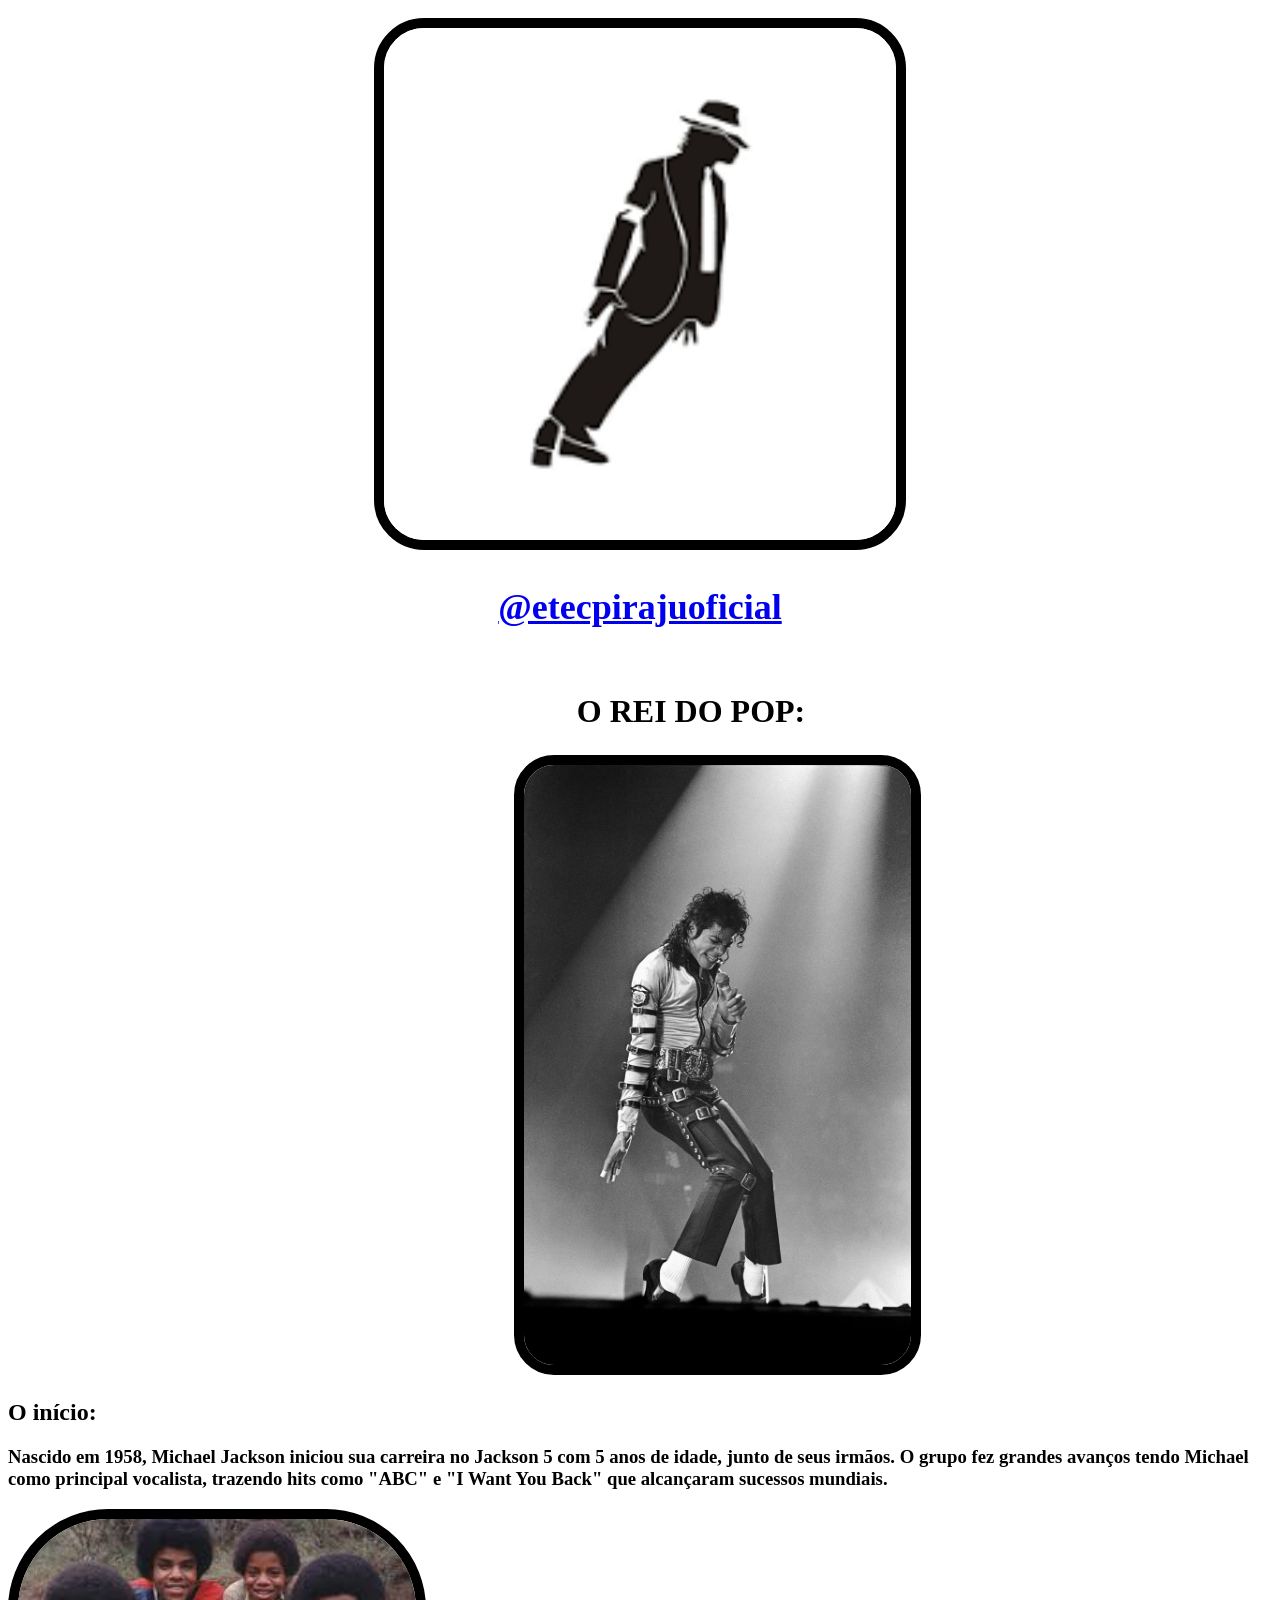
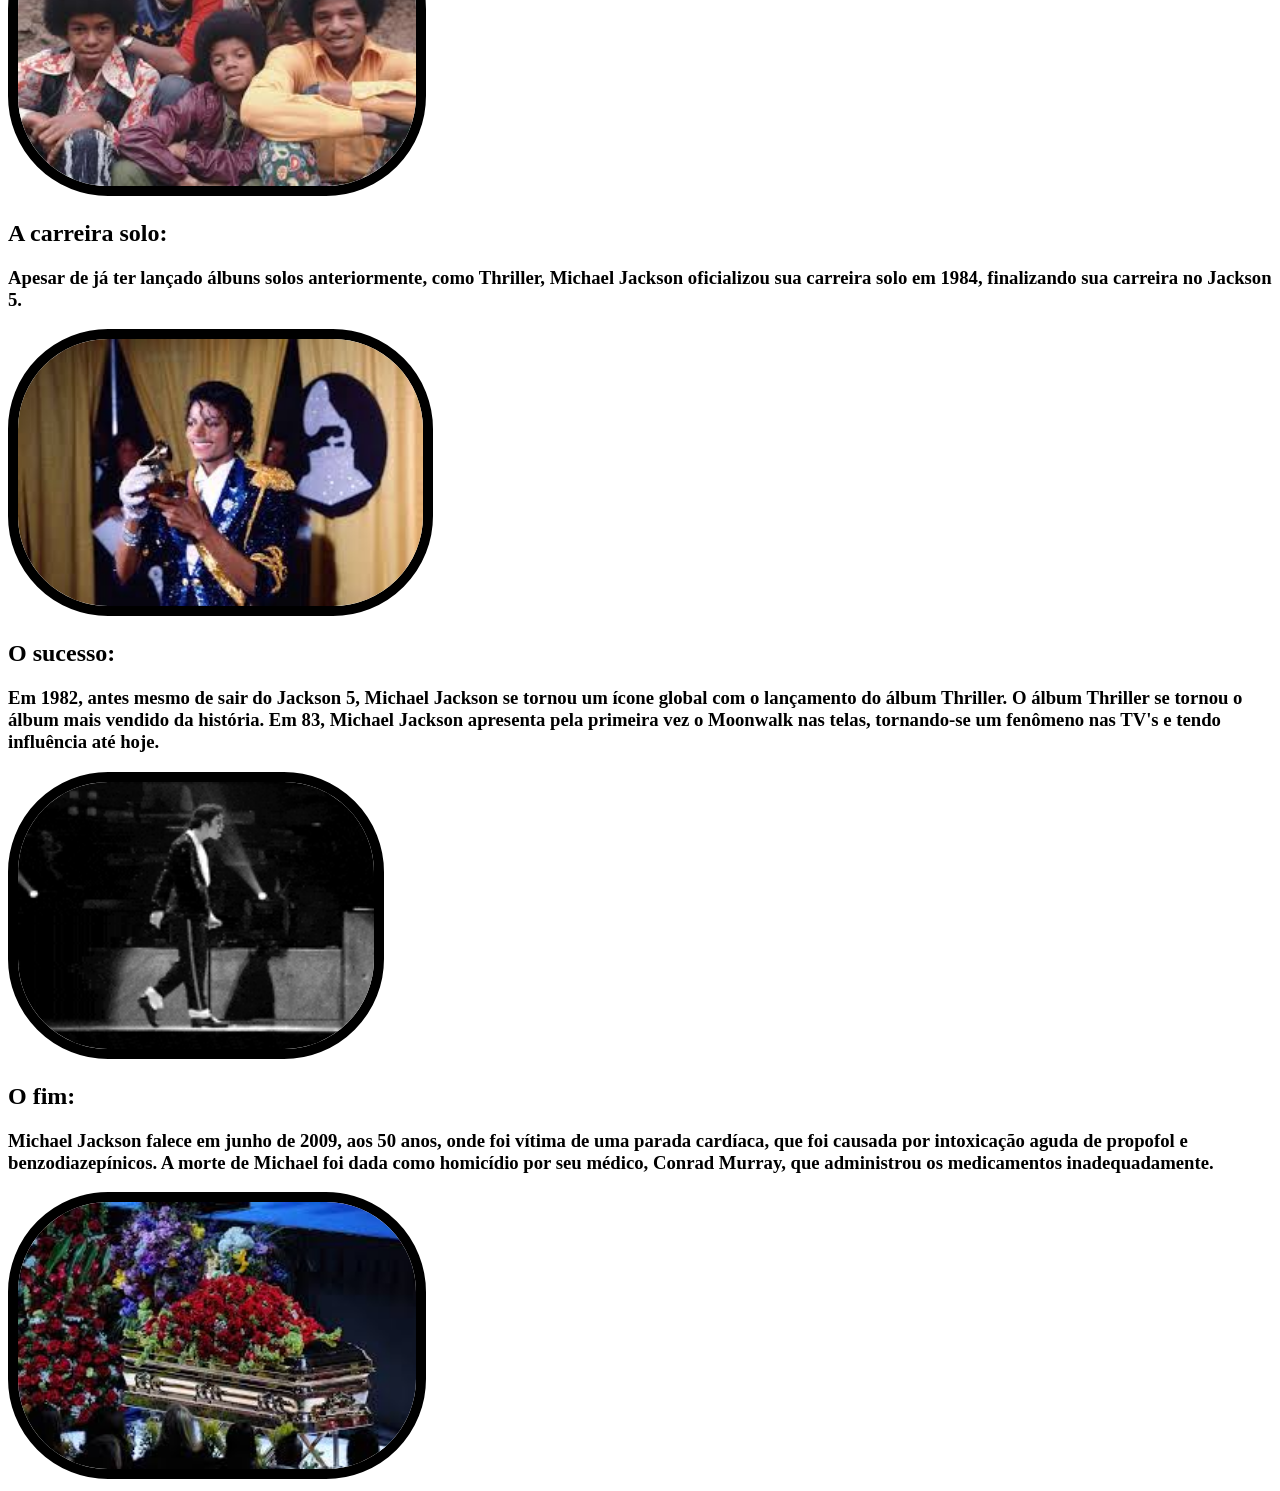
==== index1.html @ 532309e0 "18/05" ====
<!DOCTYPE html>
<html lang="pt-BR">
<head>
    <link rel="stylesheet" href="css/style.css">
    <meta charset="UTF-8">
    <meta name="viewport" content="width=device-width, initial-scale=1.0">
    <title>MichaelBLOG</title>

    
</head>
<body>

    <header>
    <img src="css/thelean.mj.png" alt="">
    <h2>

    
    <a href="https://www.instagram.com/etecpirajuoficial/">@etecpirajuoficial</a> 
    </h2>
    </header>
    <main>
    
   <h1 class="titulo-menu">
    O REI DO POP:
    
   </h1>
    <img src="michael titulo.webp" class="img-pers" alt="" srcset="">

    <h2>
        O início:
    </h2>
    <h3>
        Nascido em 1958, Michael Jackson iniciou sua carreira no Jackson 5 com 5 anos de idade, junto de seus irmãos.
        O grupo fez grandes avanços tendo Michael como principal vocalista, trazendo hits como "ABC" e "I Want You Back" que alcançaram sucessos mundiais.
    </h3>
    <img src="jack5.jpg" alt="">
        <h2>
            A carreira solo:

        </h2>
        <h3>
            Apesar de já ter lançado álbuns solos anteriormente, como Thriller, Michael Jackson oficializou sua carreira solo em 1984, finalizando sua carreira no Jackson 5.
        </h3>
        <img src="mj84.jpg" alt="">
        <h2>
            O sucesso:
        </h2>
        <h3>
            Em 1982, antes mesmo de sair do Jackson 5, Michael Jackson se tornou um ícone global com o lançamento do álbum Thriller.
            O álbum Thriller se tornou o álbum mais vendido da história.
            Em 83, Michael Jackson apresenta pela primeira vez o Moonwalk nas telas, tornando-se um fenômeno nas TV's e tendo influência até hoje.
        </h3>
        <img src="css/moonwalk.gif" alt="">
        <h2>
            O fim:
        </h2>
        <h3>
            Michael Jackson falece em junho de 2009, aos 50 anos, onde foi vítima de uma parada cardíaca, que foi causada por intoxicação aguda de propofol e benzodiazepínicos.
            A morte de Michael foi dada como homicídio por seu médico, Conrad Murray, que administrou os medicamentos inadequadamente.
        </h3>
        <img src="mjc.jpg" alt="">
      </main>   

</body>
</html>
---- css/style.css ----
header img{
    border: 10px solid rgb(0, 0, 0);
    border-radius: 50px;
    width: auto;
    height: 512px;
    
    
}
header {
    text-align: center;
    padding: 10px;
    font-size: x-large;
  }
  body{
    word-wrap: break-word;

  }
  main img{
    border: 10px solid rgb(0, 0, 0);
    border-radius: 100px;
    width: auto;
    height: 267px;
  }
  body{
    font-family: Pacifico, cursive;
  }

  .img-pers{
    border: 10px solid rgb(0, 0, 0);
    border-radius: 40px;
    width: auto;
    height: 600px;
    margin-left: 40%; 
    margin-bottom: 0%;
    margin-right: auto; 
    margin-top: 2%;   
  }
  .titulo-menu{

    margin-left: 45%; 
    margin-bottom: 0%;
    margin-right: auto; 
    margin-top: 2%;
  }
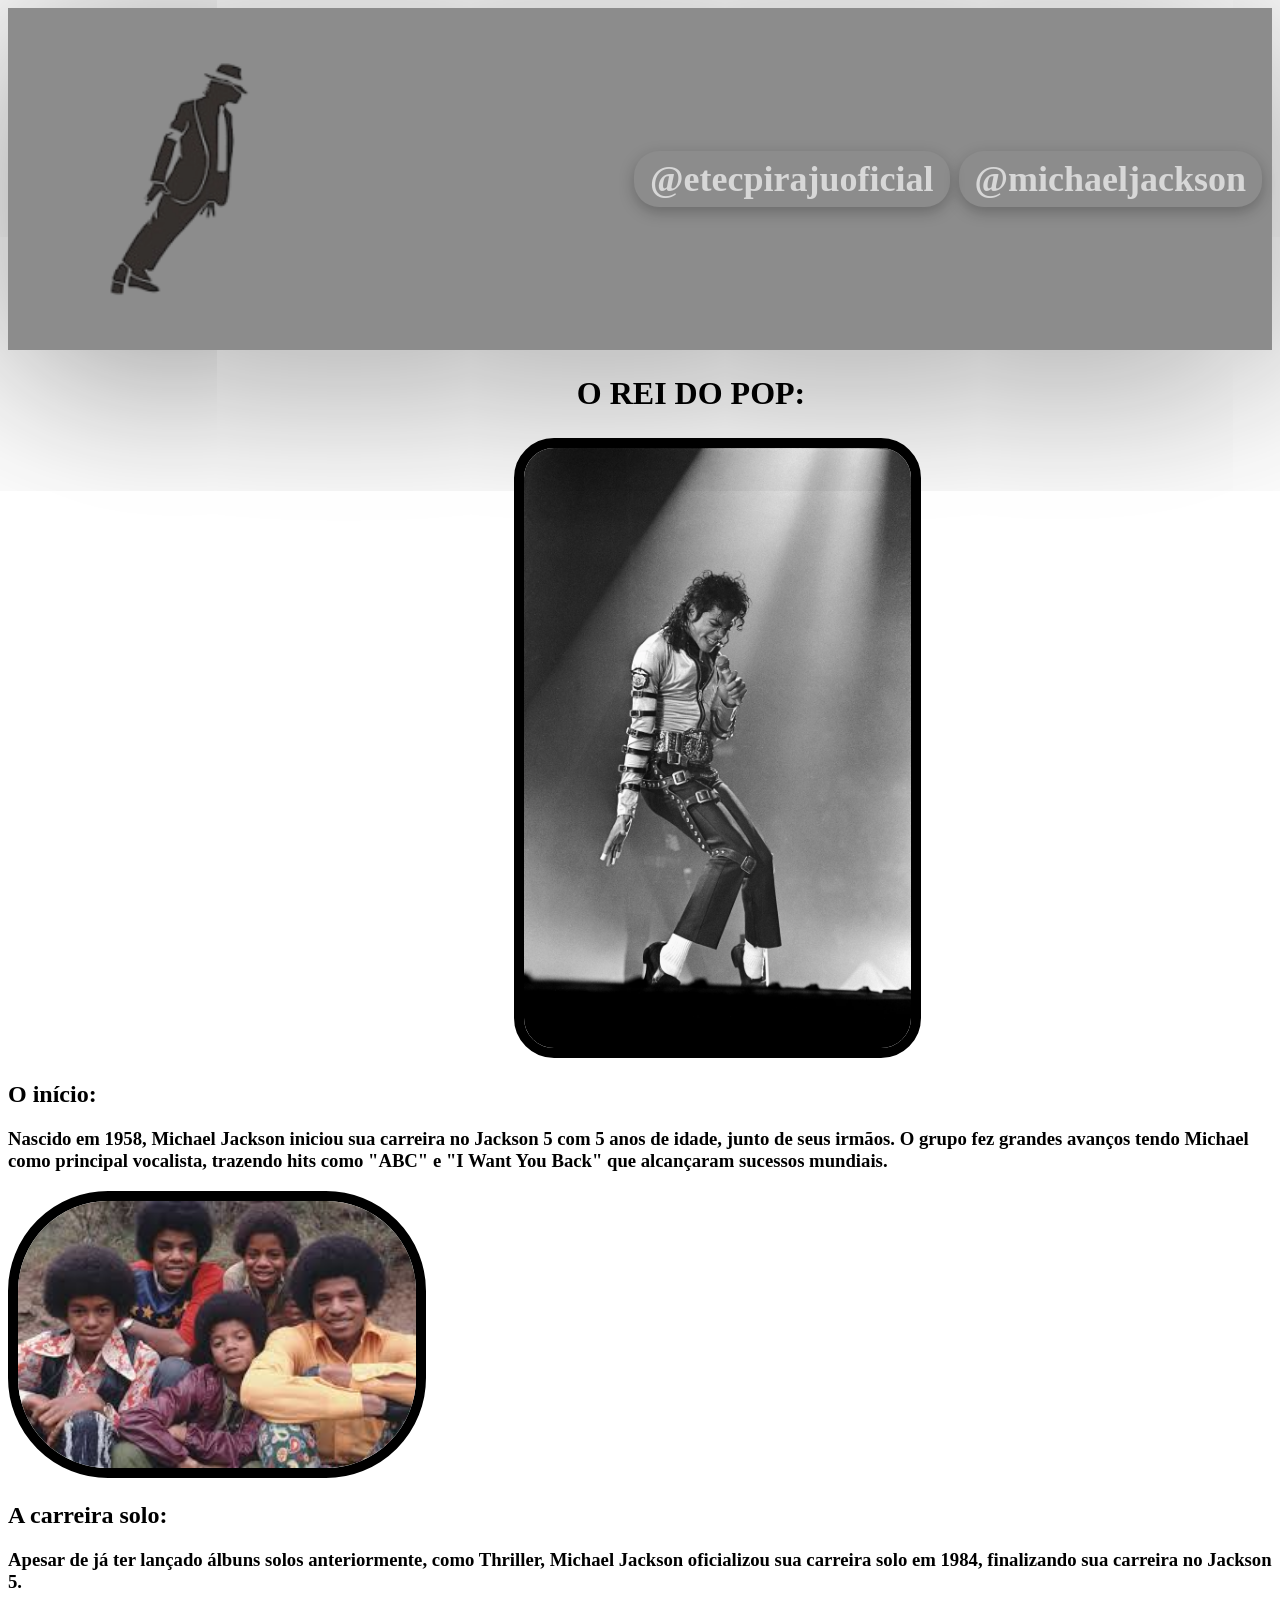
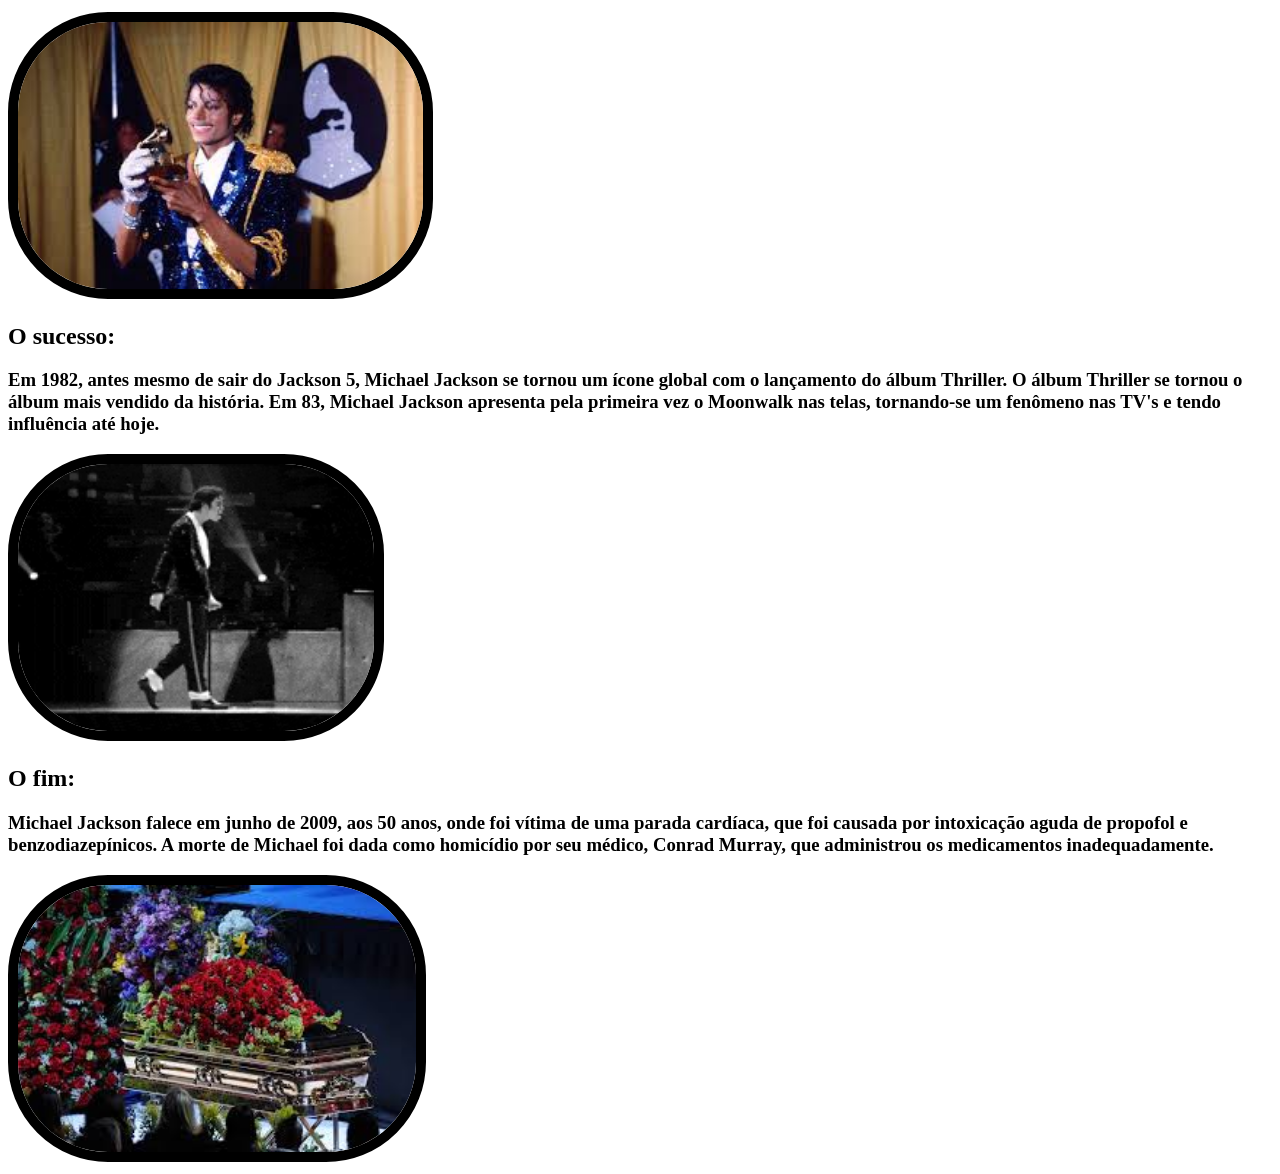
==== commit 487b09c6: "25/05" ====
--- a/index1.html
+++ b/index1.html
@@ -12,11 +12,13 @@
 <body>
 
     <header>
-    <img src="css/thelean.mj.png" alt="">
+    <img src="css/thelean.mj-removebg-preview.png" alt="">
     <h2>
 
-    
+    <nav>
     <a href="https://www.instagram.com/etecpirajuoficial/">@etecpirajuoficial</a> 
+    <a href="https://www.instagram.com/michaeljackson/?hl=pt-br"> @michaeljackson</a>
+</nav>
     </h2>
     </header>
     <main>
--- a/css/style.css
+++ b/css/style.css
@@ -1,20 +1,68 @@
 header img{
-    border: 10px solid rgb(0, 0, 0);
-    border-radius: 50px;
     width: auto;
-    height: 512px;
+    height: 322px;
+    transition: transform 0.3s ease;
     
     
 }
+header h2{
+  align-content: center;
+
+}
 header {
-    text-align: center;
+    text-align: left;
     padding: 10px;
     font-size: x-large;
+    background-color: gray;
+    opacity: 0.90;
+    z-index: 1000;
+    display: flex;
+    top: 0;
+    flex-wrap: wrap;
+    justify-content: space-between;
+    position: sticky;
+    box-shadow: 0 20px 200px rgba(0,0,0,0.5);
   }
   body{
     word-wrap: break-word;
 
   }
+
+  header img:hover{
+    transform: rotateZ(20deg);
+  }
+    nav a{
+      color: lightgray;
+      box-shadow: 0 5px 15px rgba(0, 0, 0, 0.3);
+      text-decoration: none;
+      font-weight: 600;
+      padding: 0.5rem 1rem; 
+      border-radius: 25px; 
+      transition: all 0.3s ease; 
+      position: relative;
+    }
+    nav a:hover{
+      background-color: lightgray;
+      color: black;
+      transform: translateY(-2px);
+       box-shadow: 0 5px 15px rgba(0, 0, 0, 0.3);
+    }
+    nav a::after{
+      content: '';
+      position: absolute; 
+      bottom: 0;
+      left: 50%;
+      transform: translateX(-50%);
+      width: 0;
+      height: 2px;
+      background-color: white;
+      transition: width 0.3 ease;
+    }
+    nav a:hover:after{
+    width: 80%;
+
+}
+  
   main img{
     border: 10px solid rgb(0, 0, 0);
     border-radius: 100px;
@@ -24,6 +72,8 @@
   body{
     font-family: Pacifico, cursive;
   }
+
+
 
   .img-pers{
     border: 10px solid rgb(0, 0, 0);
